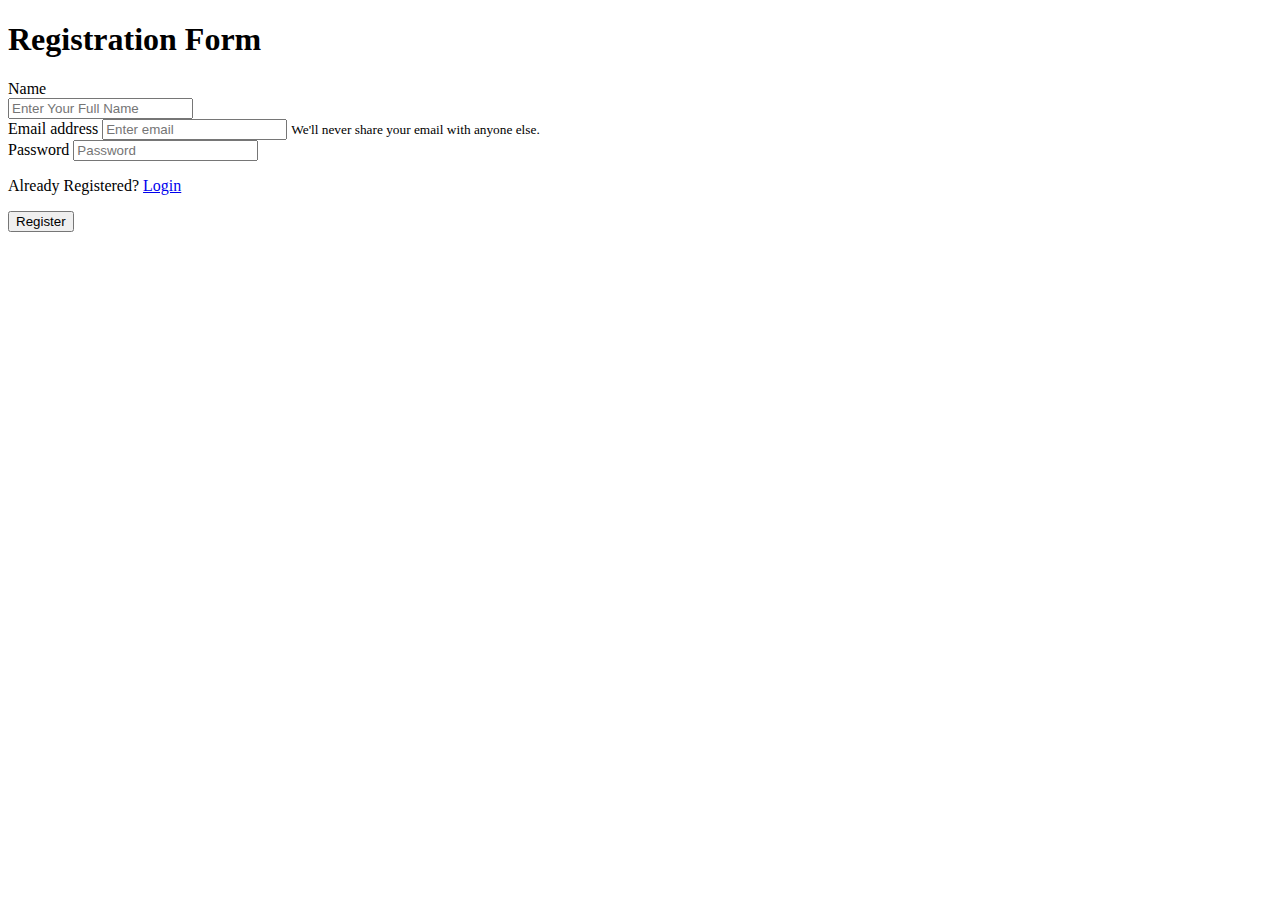
==== index.html @ 4900dfe4 "Add files via upload" ====
<!doctype html>
<html lang="en">
  <head>
    <meta charset="utf-8">
    <meta name="viewport" content="width=device-width, initial-scale=1">
    <link href="https://cdn.jsdelivr.net/npm/bootstrap@5.0.2/dist/css/bootstrap.min.css" rel="stylesheet" integrity="sha384-EVSTQN3/azprG1Anm3QDgpJLIm9Nao0Yz1ztcQTwFspd3yD65VohhpuuCOmLASjC" crossorigin="anonymous">
    <link rel="stylesheet" href="https://cdnjs.cloudflare.com/ajax/libs/font-awesome/6.4.2/css/all.min.css" integrity="sha512-z3gLpd7yknf1YoNbCzqRKc4qyor8gaKU1qmn+CShxbuBusANI9QpRohGBreCFkKxLhei6S9CQXFEbbKuqLg0DA==" crossorigin="anonymous" referrerpolicy="no-referrer" />
    <link rel="stylesheet" href="index.css">
    <base href="/RegistrationForm/">
    <title>Registration Form</title>
  </head>
  <body class="bg-primary">
    <div class="head">    
        <h1 class="d-flex justify-content-center bg-light text-primary py-4">Registration Form</h1>
    </div>

    <form method="post" action="/signup" class="container w-50 my-5 py-2 px-4">
      <div class="row py-2">
        <label for="name" class="text-light">Name</label>
        <div class="col">
          <input type="text" name="name" class="form-control" placeholder="Enter Your Full Name" id="name" required autocomplete="off">
        </div>
      </div>
      <div class="form-group py-2">
        <label for="email" class="text-light">Email address</label>
        <input type="email" name="email" class="form-control" id="email" aria-describedby="emailHelp" placeholder="Enter email" required autocomplete="off">
        <small id="emailHelp" class="form-text text-light">We'll never share your email with anyone else.</small>
      </div>
      <div class="form-group py-2">
        <label for="password"  class="text-light">Password</label>
        <input type="password" name="password" class="form-control" id="password" placeholder="Password" required autocomplete="off">
      </div>
      <div class="login_redirect d-flex justify-content-center">
        <p class="text-light">Already Registered? <a href="login.html" class="text-primary text-decoration-none">Login</a></p>
      </div>
      <div class="py-2 d-flex justify-content-center">
        <button type="submit" id="submit" class="w-25 btn btn-outline-success text-light border-light rounded-pill">Register</button>
      </div>
    </form>
    

    <script src="https://cdn.jsdelivr.net/npm/bootstrap@5.0.2/dist/js/bootstrap.bundle.min.js" integrity="sha384-MrcW6ZMFYlzcLA8Nl+NtUVF0sA7MsXsP1UyJoMp4YLEuNSfAP+JcXn/tWtIaxVXM" crossorigin="anonymous"></script>    
    <script src="https://cdn.jsdelivr.net/npm/@popperjs/core@2.9.2/dist/umd/popper.min.js" integrity="sha384-IQsoLXl5PILFhosVNubq5LC7Qb9DXgDA9i+tQ8Zj3iwWAwPtgFTxbJ8NT4GN1R8p" crossorigin="anonymous"></script>
    <script src="https://cdn.jsdelivr.net/npm/bootstrap@5.0.2/dist/js/bootstrap.min.js" integrity="sha384-cVKIPhGWiC2Al4u+LWgxfKTRIcfu0JTxR+EQDz/bgldoEyl4H0zUF0QKbrJ0EcQF" crossorigin="anonymous"></script>
  </body>
</html>
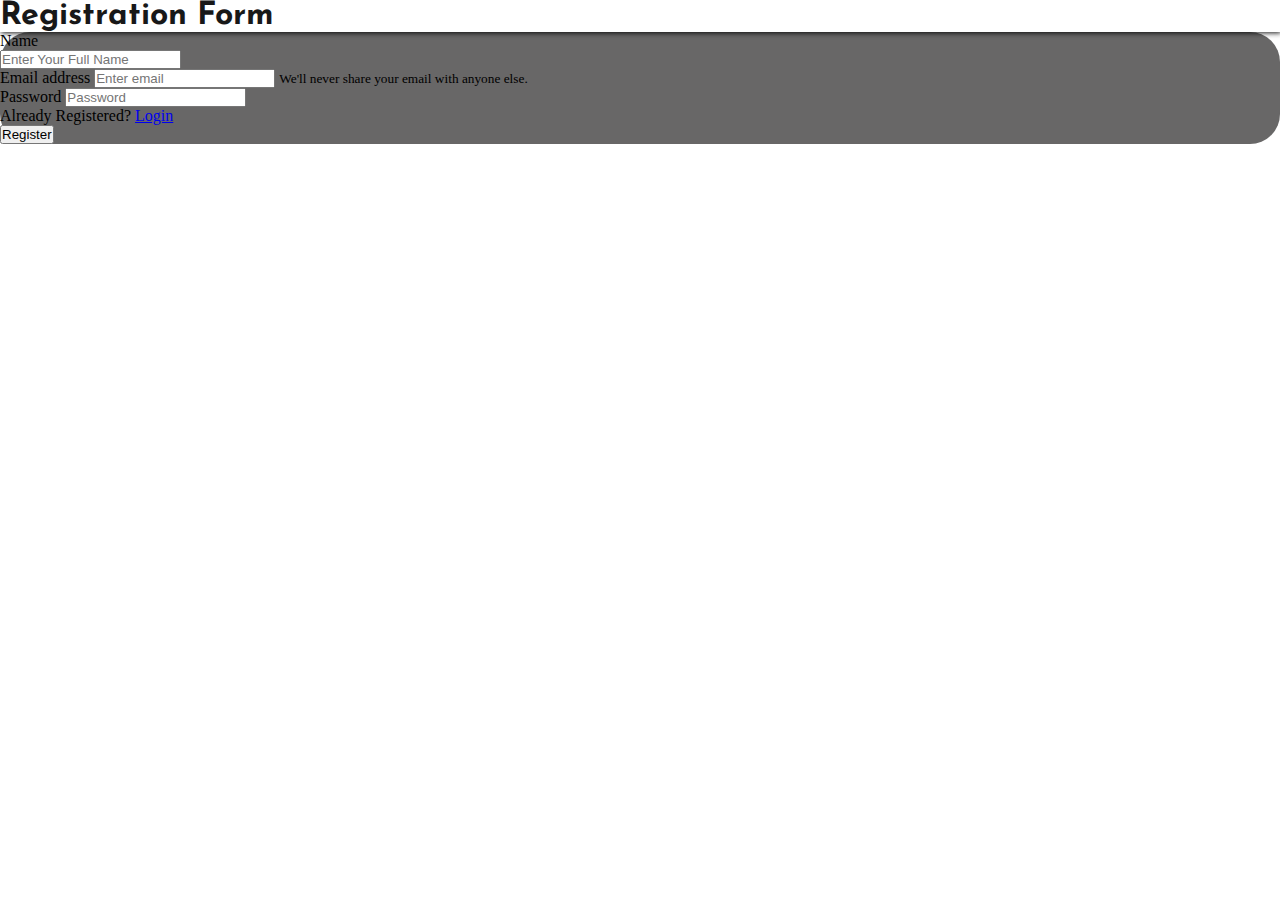
==== commit 2bd42592: "Update index.html" ====
--- a/index.html
+++ b/index.html
@@ -14,7 +14,7 @@
         <h1 class="d-flex justify-content-center bg-light text-primary py-4">Registration Form</h1>
     </div>
 
-    <form method="post" action="/signup" class="container w-50 my-5 py-2 px-4">
+    <form method="post" action="/RegistrationForm/signup" class="container w-50 my-5 py-2 px-4">
       <div class="row py-2">
         <label for="name" class="text-light">Name</label>
         <div class="col">
@@ -43,4 +43,4 @@
     <script src="https://cdn.jsdelivr.net/npm/@popperjs/core@2.9.2/dist/umd/popper.min.js" integrity="sha384-IQsoLXl5PILFhosVNubq5LC7Qb9DXgDA9i+tQ8Zj3iwWAwPtgFTxbJ8NT4GN1R8p" crossorigin="anonymous"></script>
     <script src="https://cdn.jsdelivr.net/npm/bootstrap@5.0.2/dist/js/bootstrap.min.js" integrity="sha384-cVKIPhGWiC2Al4u+LWgxfKTRIcfu0JTxR+EQDz/bgldoEyl4H0zUF0QKbrJ0EcQF" crossorigin="anonymous"></script>
   </body>
-</html>+</html>
--- a/index.css
+++ b/index.css
@@ -0,0 +1,17 @@
+@import url('https://fonts.googleapis.com/css2?family=Josefin+Sans&display=swap');
+*{
+    margin: 0;
+    padding: 0;
+    box-sizing: border-box;
+}
+.head{
+    opacity:90%;
+}
+.head h1{
+    box-shadow: 1px 1px 5px #000;
+    font-family: 'Josefin Sans', sans-serif;
+}
+form{
+    border-radius: 30px;
+    background-color: #313030bb;
+}